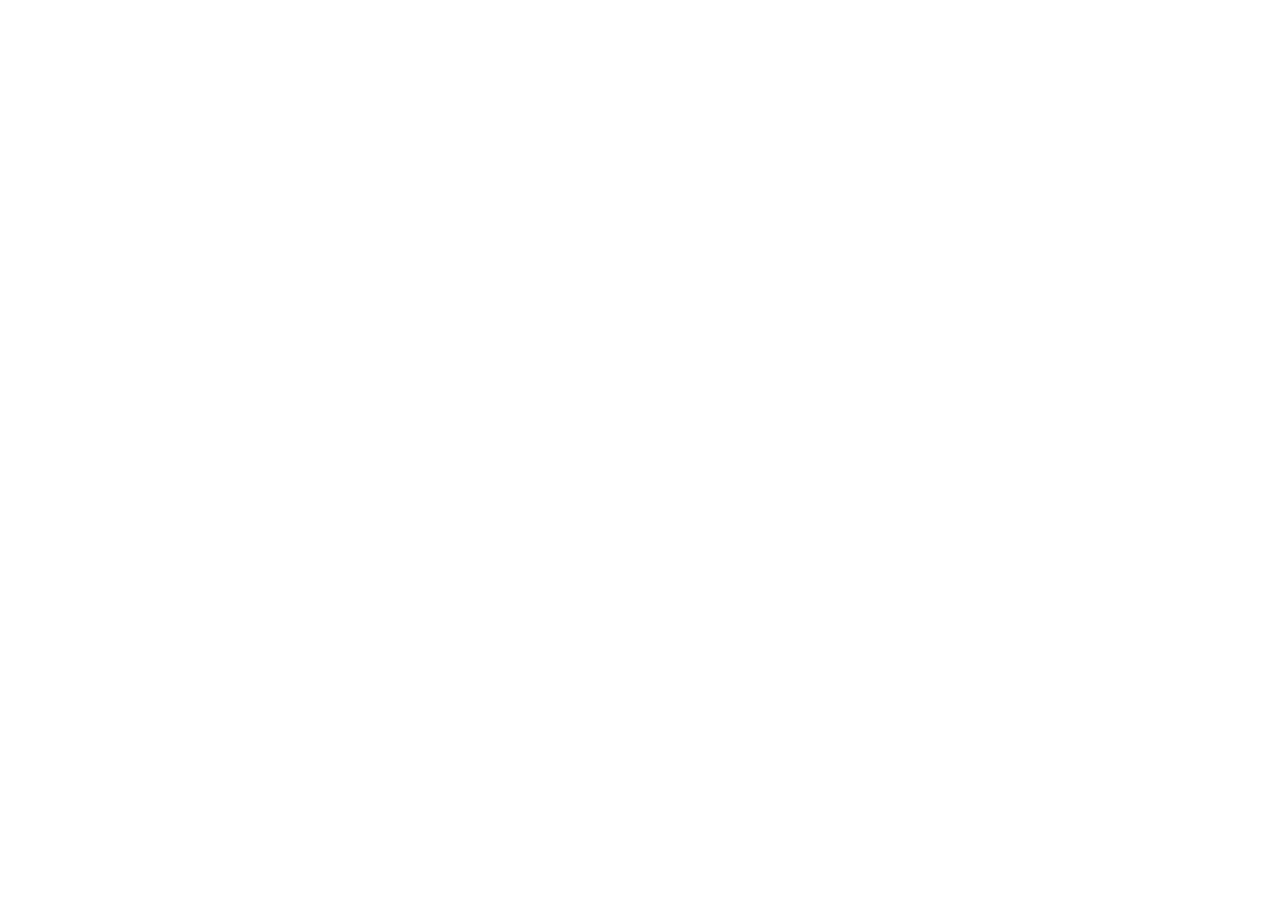
==== Aula5/index.html @ 3f01a69b "Feat: Add initial HTML structure for aventuraSolo and index pages" ====
<!DOCTYPE html>
<html lang="en">
<head>
    <meta charset="UTF-8">
    <meta name="viewport" content="width=device-width, initial-scale=1.0">
    <title>Document</title>
</head>
<body>
    
</body>
</html>
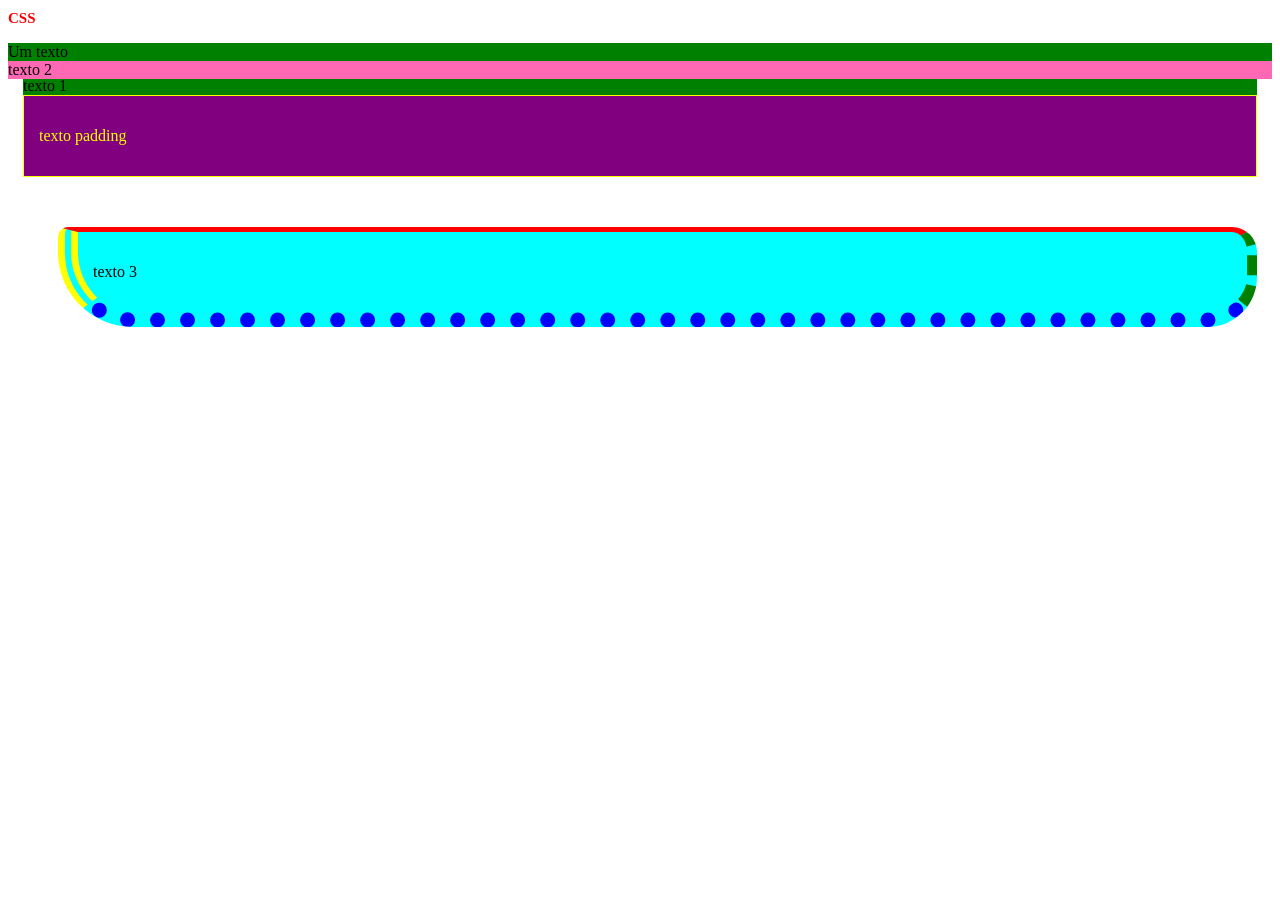
==== commit 52f2536b: "Feat: Add CSS styles for layout and design enhancements" ====
--- a/Aula5/index.html
+++ b/Aula5/index.html
@@ -3,9 +3,26 @@
 <head>
     <meta charset="UTF-8">
     <meta name="viewport" content="width=device-width, initial-scale=1.0">
+    <link rel="stylesheet" href="style.css" type="text/css">
     <title>Document</title>
 </head>
 <body>
-    
+    <h1>CSS</h1>
+
+    <div style="background-color: green;" class="divInicials">
+        <p>Um texto</p>
+    </div>
+    <div class="margens">
+        <p>texto 1</p>
+    </div>
+    <div class="margemNegativa">
+        <p>texto 2</p>
+    </div>
+    <div class="paddings">
+        <p>texto padding</p>
+    </div>
+    <div class="bordas">
+        <p>texto 3</p>
+    </div>
 </body>
 </html>
--- a/Aula5/style.css
+++ b/Aula5/style.css
@@ -0,0 +1,53 @@
+h1{
+    color: red;
+    font-size: 15px;
+}
+
+.divInicial{
+    background-color: green;
+}
+
+.margens{
+    background-color: green;
+    margin-top: 15px;
+    margin-bottom: 15px;
+    margin-left: 15px;
+    margin-right: 15px;
+    /*ou margin: 15px 15px 15px 15px;*/
+}
+
+.margemNegativa{
+    background-color: hotpink;
+    margin-top: -50px;
+}
+
+.paddings{
+    background-color: purple;
+    color: yellow;
+    padding: 15px;
+    margin: 15px 15px 15px 15px;
+    border: 1px solid yellow;
+}
+
+.bordas{
+    background-color: cyan;
+    border: 1px solid black;
+    border-width: 5px 10px 15px 20px;
+    margin-top: 50px;
+    margin-right: 15px;
+    margin-bottom: 15px;
+    margin-left: 50px;
+    padding: 15px;
+    border-color: red green blue yellow;
+    border-style: solid dashed dotted double; /*tbm tem ridged, inset*/
+    border-radius: 10px 25px 50px 75px;
+}
+
+/*1) Defina com suas palavras o que é CSS?
+CSS, Cascade Style Sheet, é uma linguagem de estilo utilizada para definir a apresentação de um documento escrito em HTML. Ele permite controlar a aparência visual dos elementos em uma página web, como cores, fontes, espaçamento, layout e muito mais. O CSS é fundamental para criar páginas web atraentes e responsivas, separando a estrutura do conteúdo (HTML) da sua apresentação (CSS).
+*/
+/*2) Defina com suas palavras a box model?
+A box model é um conceito fundamental no CSS que descreve a caixa em torno de cada elemento HTML. Ele consiste em quatro partes: conteúdo, padding, borda e margem. O conteúdo é a área onde o texto e as imagens são exibidos. O preenchimento é o espaço entre o conteúdo e a borda. A borda é a linha que envolve o preenchimento e o conteúdo. A margem é o espaço entre a borda e o próximo elemento.*/
+
+/*3) Qual a diferença entre padding e margin?
+O padding é o espaço entre o conteúdo de um elemento e sua borda, enquanto a margin é o espaço entre a borda de um elemento e o próximo elemento. */
